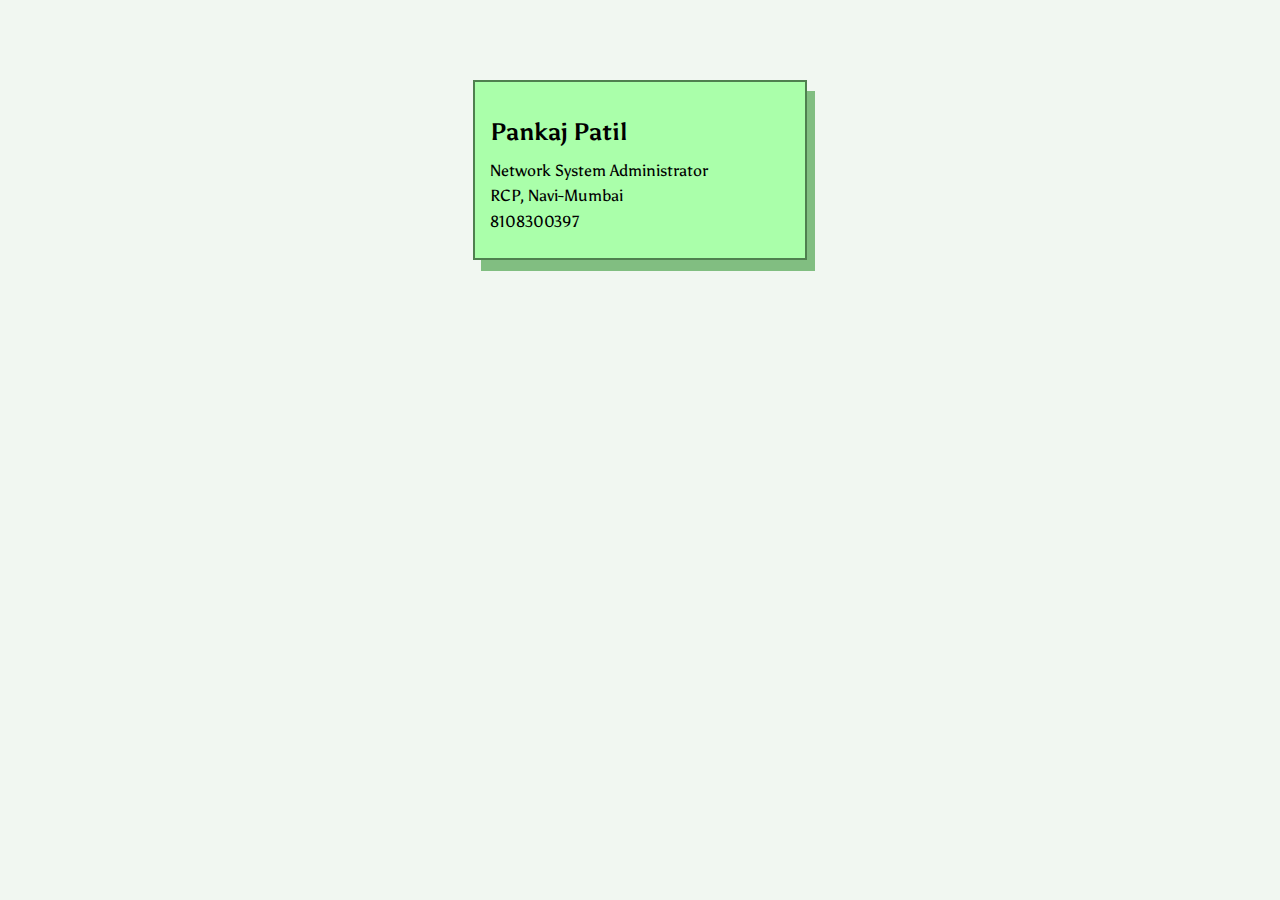
==== contact-us.html @ b91ff363 "Add files via upload" ====
<!DOCTYPE html>
<html lang="en">

<head>
    <meta charset="UTF-8">
    <meta name="viewport" content="width=device-width, initial-scale=1.0">
    <title>Document</title>
    <style>
        html,
        body {
            background-color: #f1f7f1;
            font-family: 'Asul', sans-serif;
        }
        
        div p {
            line-height: .6;
            font-weight: 500;
        }
        
        @media screen and (min-width: 310px) {
            .container {
                background-color: rgb(170, 255, 170);
                padding: 15px;
                box-shadow: rgb(129, 190, 129) 8px 11px;
                width: 300px;
                margin: auto;
                margin-top: 5em;
                border: 2px rgb(79, 128, 79) solid;
                position: relative;
            }
        }
    </style>
    <link href="https://fonts.googleapis.com/css?family=Anonymous+Pro|Asul&display=swap" rel="stylesheet">
</head>

<body>
    <div class="container">
        <h2>Pankaj Patil</h2>
        <p>Network System Administrator</p>
        <p>RCP, Navi-Mumbai</p>
        <p>8108300397</p>
    </div>
</body>

</html>
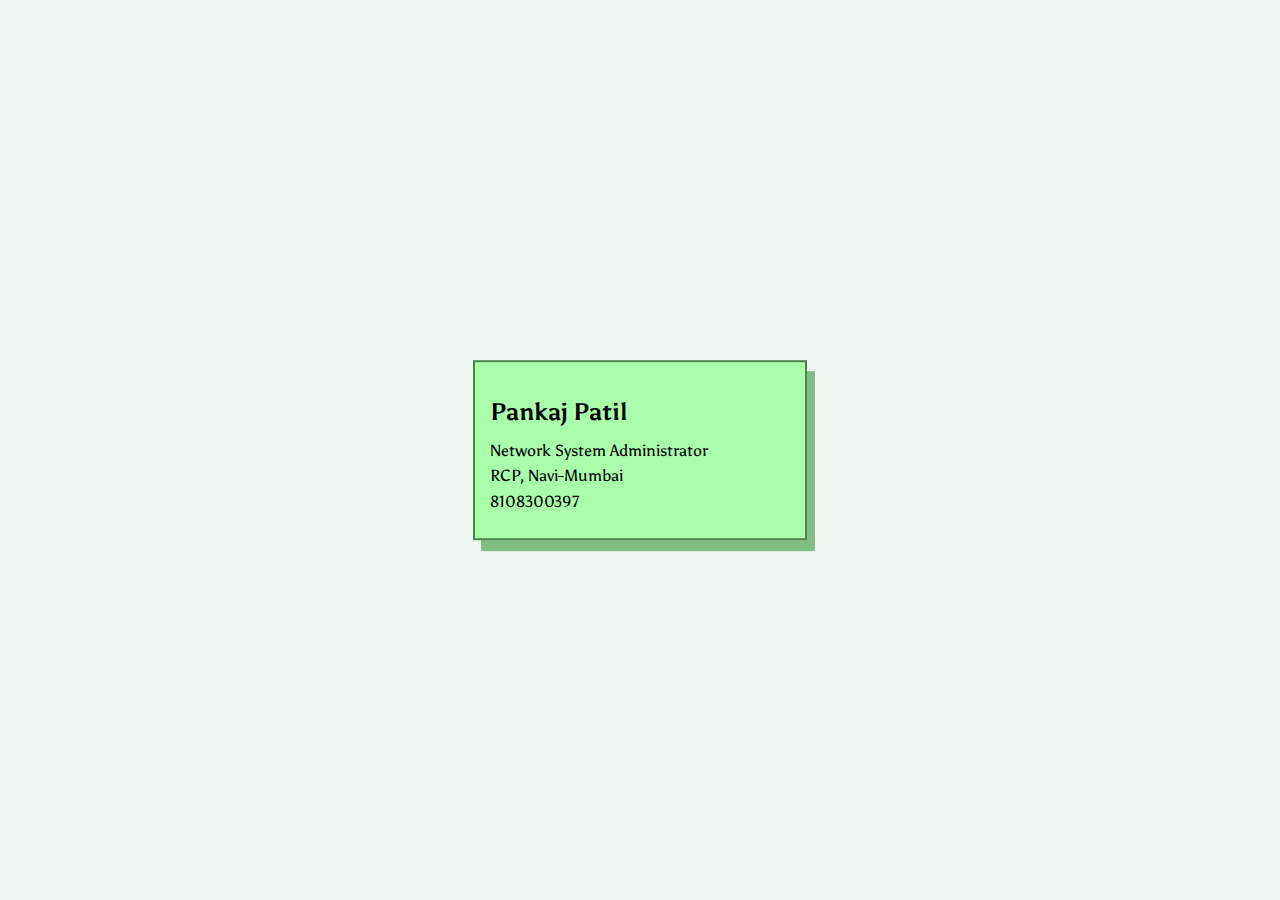
==== commit b01dda7c: "Update contact-us.html" ====
--- a/contact-us.html
+++ b/contact-us.html
@@ -23,10 +23,11 @@
                 padding: 15px;
                 box-shadow: rgb(129, 190, 129) 8px 11px;
                 width: 300px;
-                margin: auto;
-                margin-top: 5em;
                 border: 2px rgb(79, 128, 79) solid;
-                position: relative;
+                position: absolute;
+                top:50%;
+                left:50%;
+                transform: translate(-50%, -50%)
             }
         }
     </style>
@@ -42,4 +43,4 @@
     </div>
 </body>
 
-</html>+</html>
